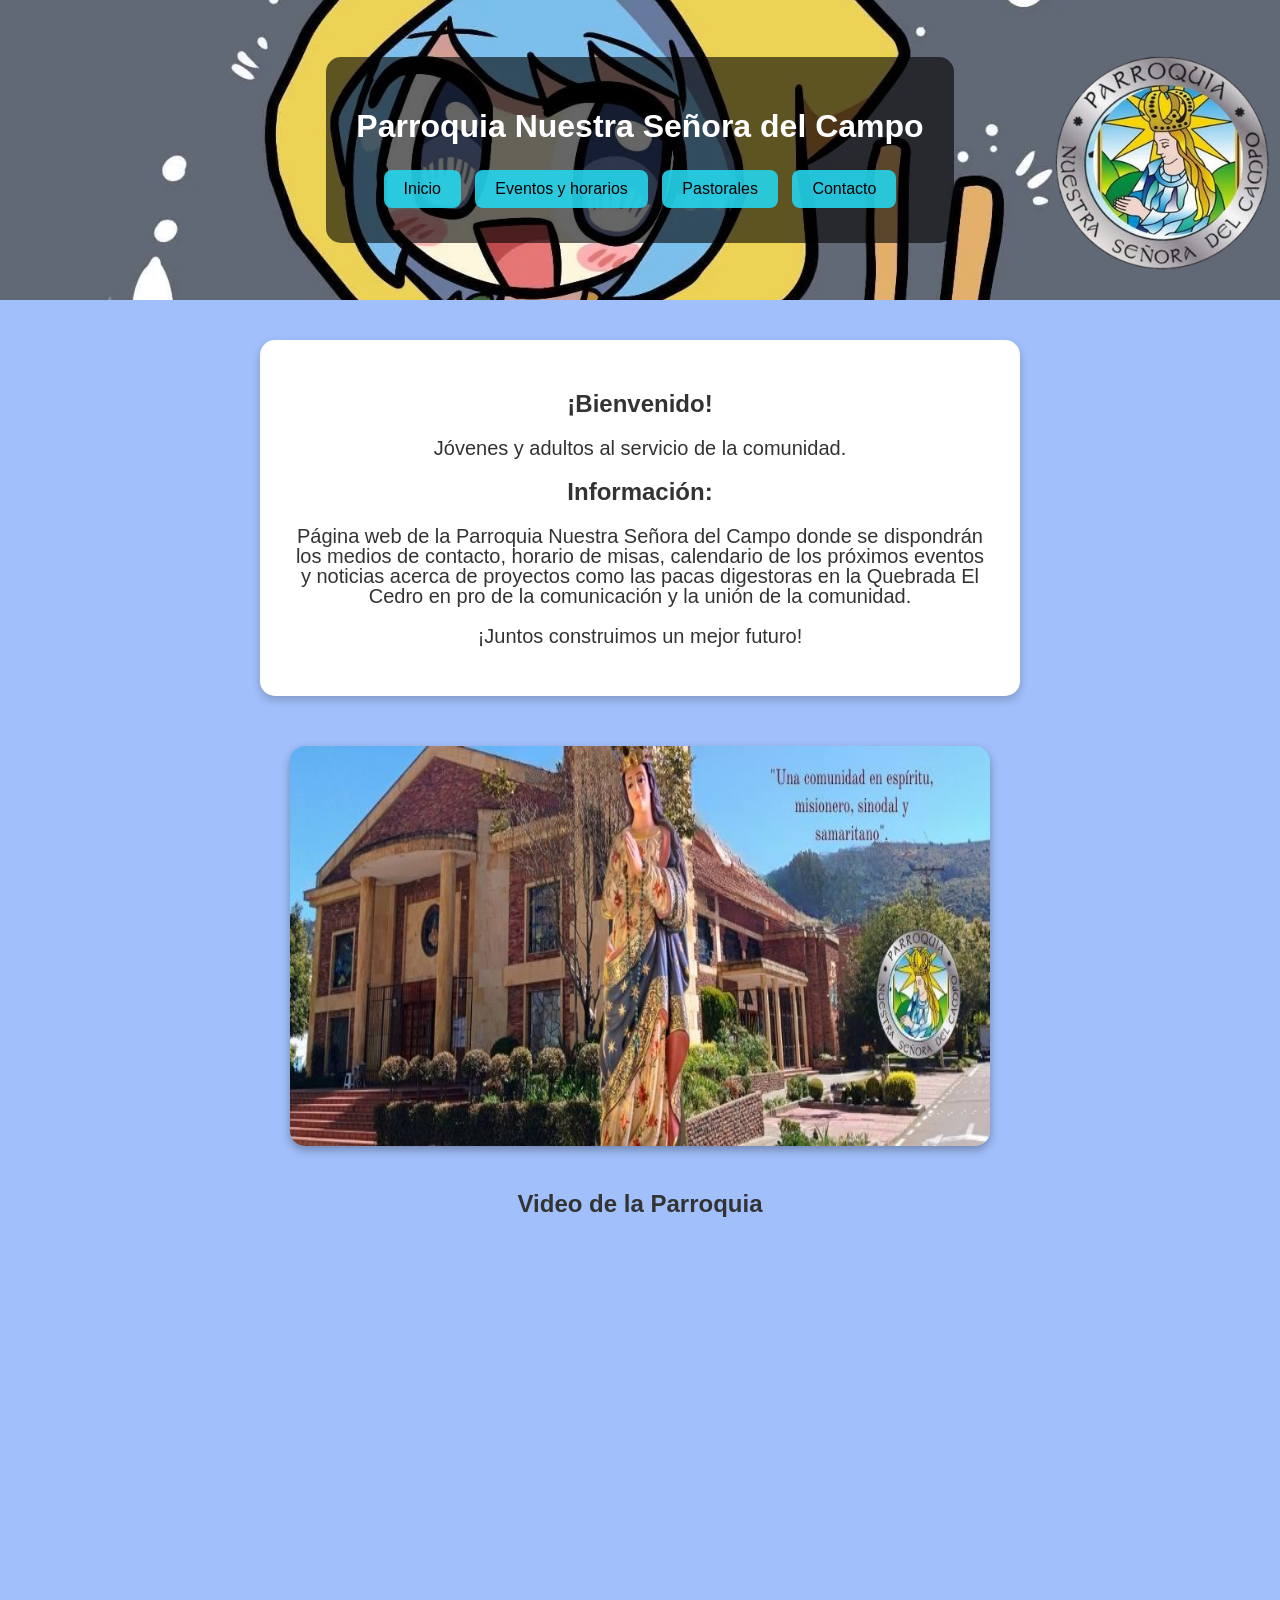
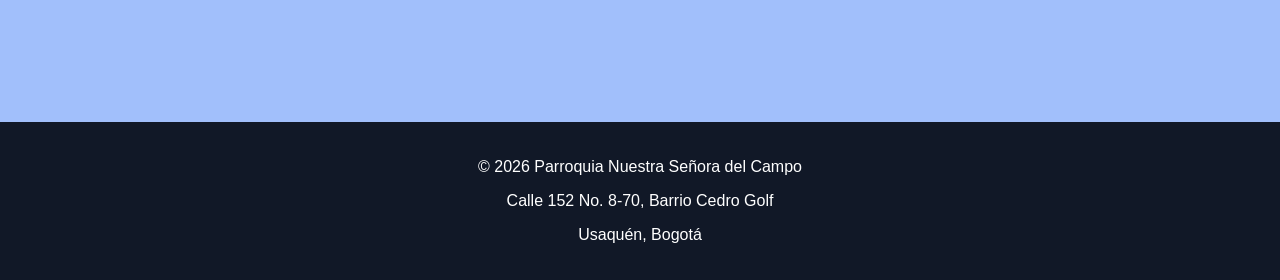
==== index.html @ e66bf33f "Update index.html" ====
<!DOCTYPE html>
<html lang="es">
<head>
    <meta charset="UTF-8">
    <title>Parroquia Nuestra Señora del Campo</title>
    <link rel="stylesheet" href="style.css">
</head>

<body>
 
<header>
    <div class="overlay">
        <h1>Parroquia Nuestra Señora del Campo</h1>

        <nav>
            <a href="index.html">Inicio</a>
            <a href="eventos.html">Eventos y horarios</a>
            <a href="proyectos.html">Pastorales</a>
            <a href="contacto.html">Contacto</a>
        </nav>
    </div>
</header>

<main>
    <section class="bienvenida">
        <div class="cuadro-texto">
            <h2>¡Bienvenido!</h2>
        
            <p>
                Jóvenes y adultos al servicio de la comunidad.
            </p>
        
            <h2>Información:</h2>
             
            <p>
                Página web de la Parroquia Nuestra Señora del Campo donde se dispondrán los medios de contacto,
                horario de misas, calendario de los próximos eventos y noticias acerca de proyectos como las
                pacas digestoras en la Quebrada El Cedro en pro de la comunicación y la unión de la comunidad.
            </p>

            <p>¡Juntos construimos un mejor futuro!</p>



        </div>


        <img src="img/481179340_623775093627806_3157286038232801492_n.jpg" height="400" width="200">

<section class="video-parroquia">

    <h2>Video de la Parroquia</h2>

    <div class="contenedor-video">
        <iframe
            src="https://drive.google.com/file/d/1m4rMqf2ckhJRlCZJrQeMIoK1-E0uAkf1/view?usp=sharing"
            width="700"
            height="400"
            allow="autoplay">
        </iframe>
    </div>

</section>
        
</main>

<footer>
    <p>© 2026 Parroquia Nuestra Señora del Campo</p>
    <p>Calle 152 No. 8-70, Barrio Cedro Golf</p>
    <p>Usaquén, Bogotá</p>
</footer>

</body>
</html>
---- style.css ----
body {
    font-family: Arial, sans-serif;
    margin: 0;
    background-color: #a1bffb;
    color: #333;
}

/* HEADER CON IMAGEN */
header {
    background-image: url("img/6724ff4c00221ce2a558dc86_6724ff3fccb5e673b61a2ac0_GbPYiPBbQAA-EcQ (2).webp");
    background-size: cover;
    background-position: center;

    height: 300px;

    display: flex;
    justify-content: center;
    align-items: center;
}

/* CUADRO OSCURO ENCIMA DE LA IMAGEN */
.overlay {
    background: rgba(0, 0, 0, 0.6);

    padding: 30px;
    border-radius: 15px;

    text-align: center;
}

/* TITULO */
header h1 {
    color: rgb(255, 255, 255);
    margin-bottom: 20px;
}

/* NAV */
nav a {
    text-decoration: none;

    color: rgb(0, 0, 0);

    background: rgba(37, 212, 235, 0.9);

    padding: 10px 20px;

    margin: 5px;

    border-radius: 8px;

    display: inline-block;

    transition: 0.3s;
}

nav a:hover {
    background: #f6fa2d;
    transform: scale(1.05);
}

/* MAIN */
main {
    padding: 40px;
    text-align: center;
}

/* SECCIÓN */
.bienvenida img {
    width: 80%;
    max-width: 700px;

    border-radius: 15px;

    margin-top: 20px;

    box-shadow: 0 4px 10px rgba(0,0,0,0.3);
}

/* CUADRO DE TEXTO */
.cuadro-texto {
    background: rgb(255, 255, 255);

    display: inline-block;

    padding: 25px;

    border-radius: 15px;

    box-shadow: 0 4px 10px rgba(0,0,0,0.2);

    margin-bottom: 20px;
}


/* FOOTER */
footer {
    background: #111827;

    color: white;

    text-align: center;

    padding: 20px;

    margin-top: 40px;
}


.cuadro-texto {
    background: white;
    padding: 30px;
    border-radius: 15px;
    box-shadow: 0 4px 10px rgba(0,0,0,0.2);

    width: 80%;
    max-width: 700px;

    margin: auto;
    margin-bottom: 30px;
}

/* Tamaño del texto */
.cuadro-texto p {
    font-size: 20px;
    line-height: 1.0;
}

/* Texto más grande */
.texto-grande {
    font-size: 26px;
    font-weight: bold;
}

/* extra */
.contenido {
    display: flex;

    align-items: center;

    justify-content: center;

    gap: 30px;

    padding: 40px;
}

.contenido img {
    width: 300px;

    border-radius: 15px;
}

.texto {
    max-width: 500px;

    background: white;

    padding: 20px;

    border-radius: 15px;

    box-shadow: 0 4px 10px rgba(0,0,0,0.2);
}


/*MAS EXTRAS*/

.contenedor {
    display: flex;       /* elementos en fila */
    gap: 20px;           /* espacio entre imágenes */
    justify-content: center;
}

.contenedor img {
    width: 300px;
    height: 400px;
}






.video-parroquia {
    text-align: center;
    margin-top: 40px;
}

.contenedor-video iframe {
    border-radius: 15px;
    border: none;
    max-width: 100%;
}
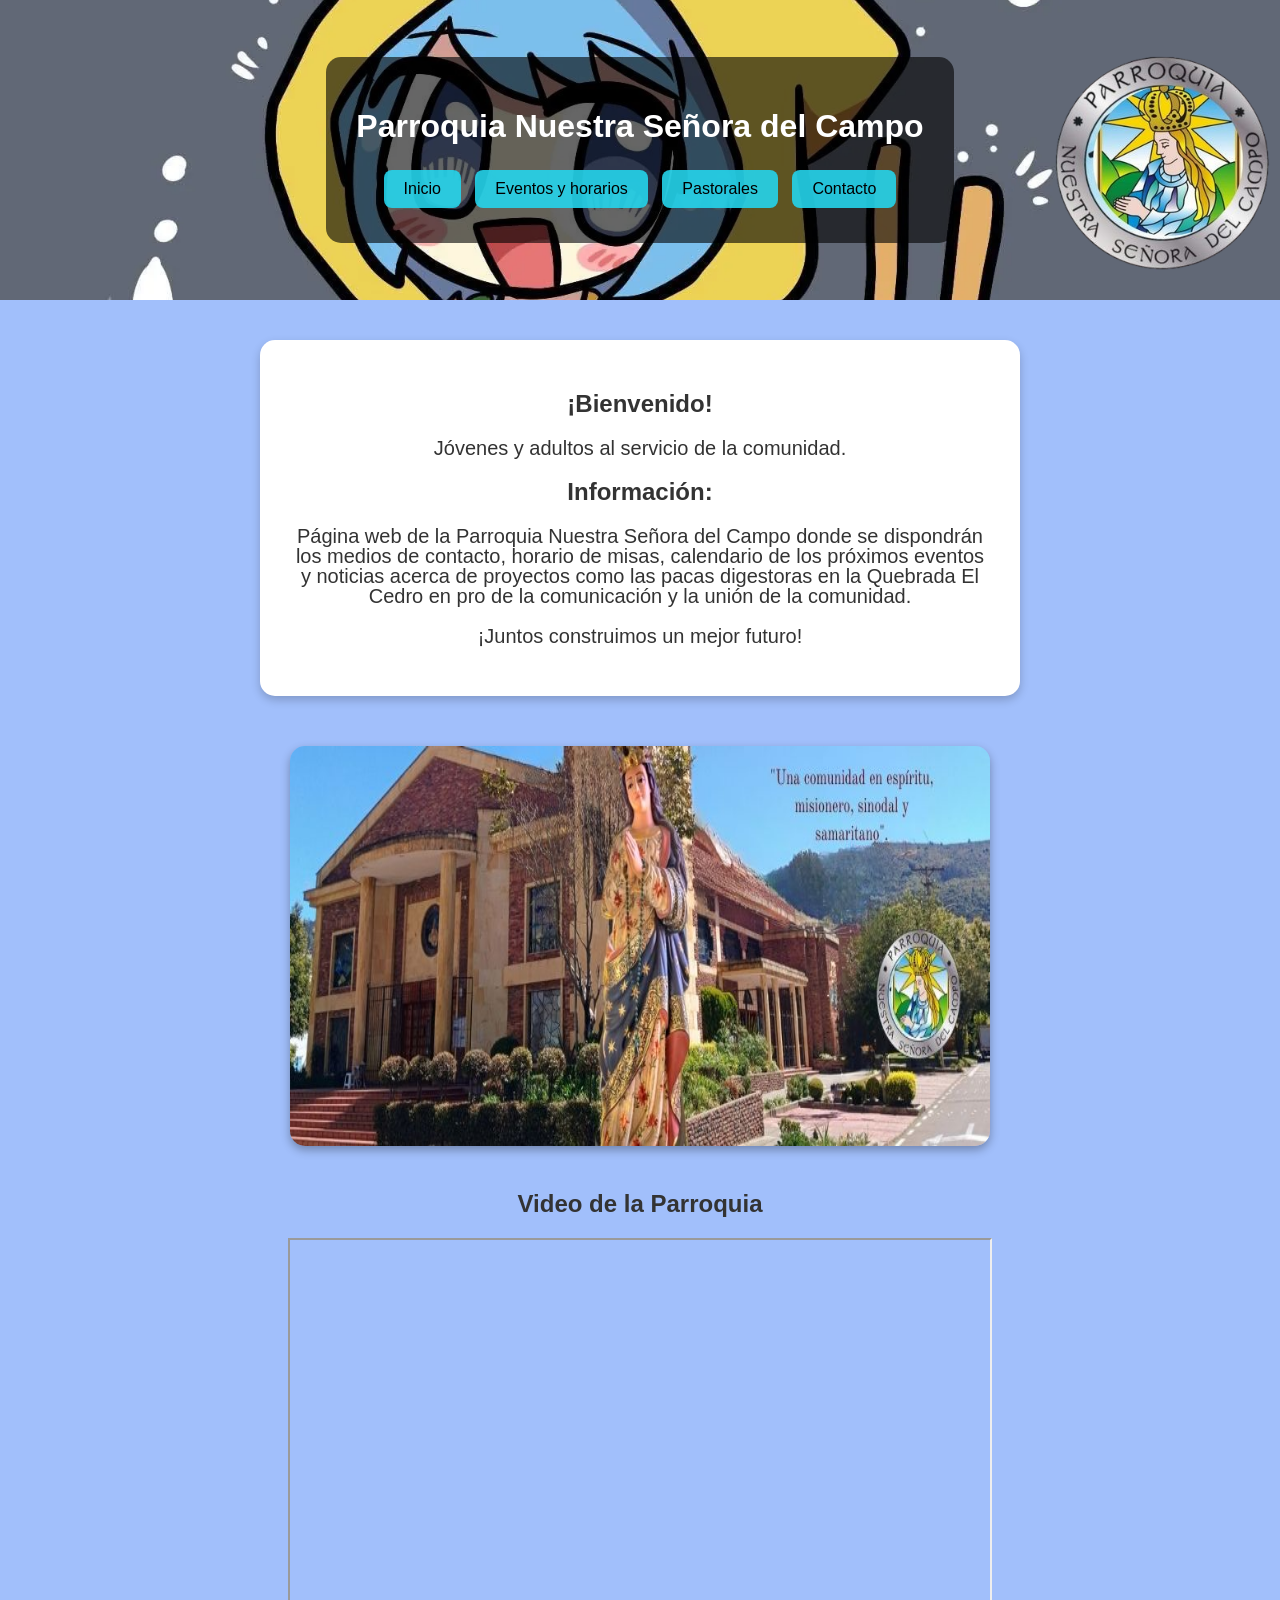
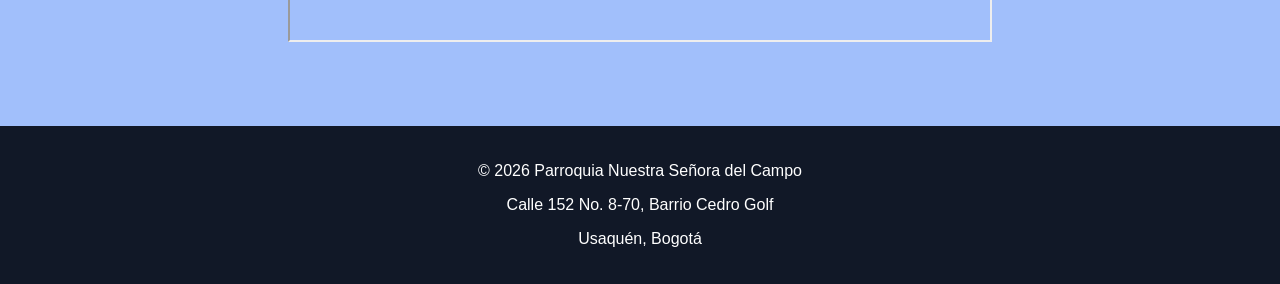
==== commit 368a407d: "Update index.html" ====
--- a/index.html
+++ b/index.html
@@ -51,14 +51,12 @@
 
     <h2>Video de la Parroquia</h2>
 
-    <div class="contenedor-video">
-        <iframe
-            src="https://drive.google.com/file/d/1m4rMqf2ckhJRlCZJrQeMIoK1-E0uAkf1/view?usp=sharing"
-            width="700"
-            height="400"
-            allow="autoplay">
-        </iframe>
-    </div>
+    <iframe
+        src="https://drive.google.com/file/d/1m4rMqf2ckhJRlCZJrQeMIoK1-E0uAkf1/preview"
+        width="700"
+        height="400"
+        allow="autoplay">
+    </iframe>
 
 </section>
         
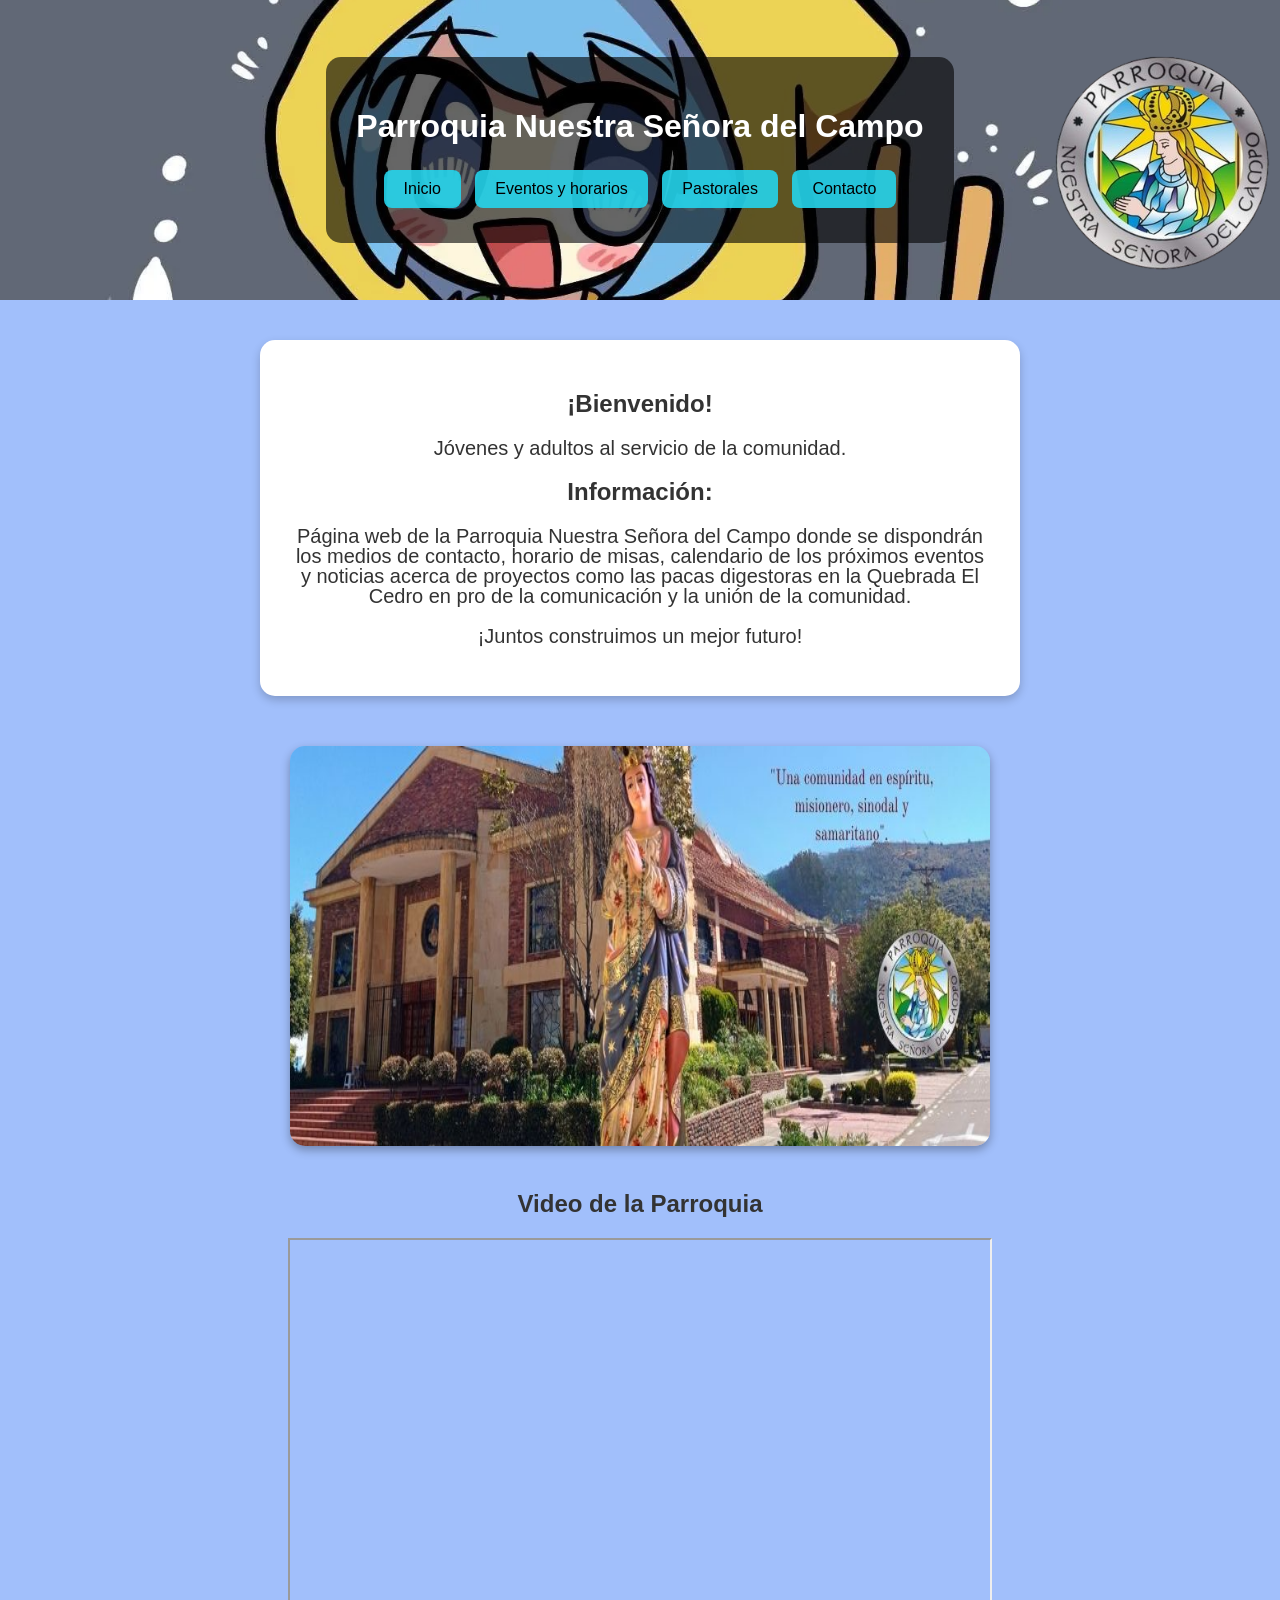
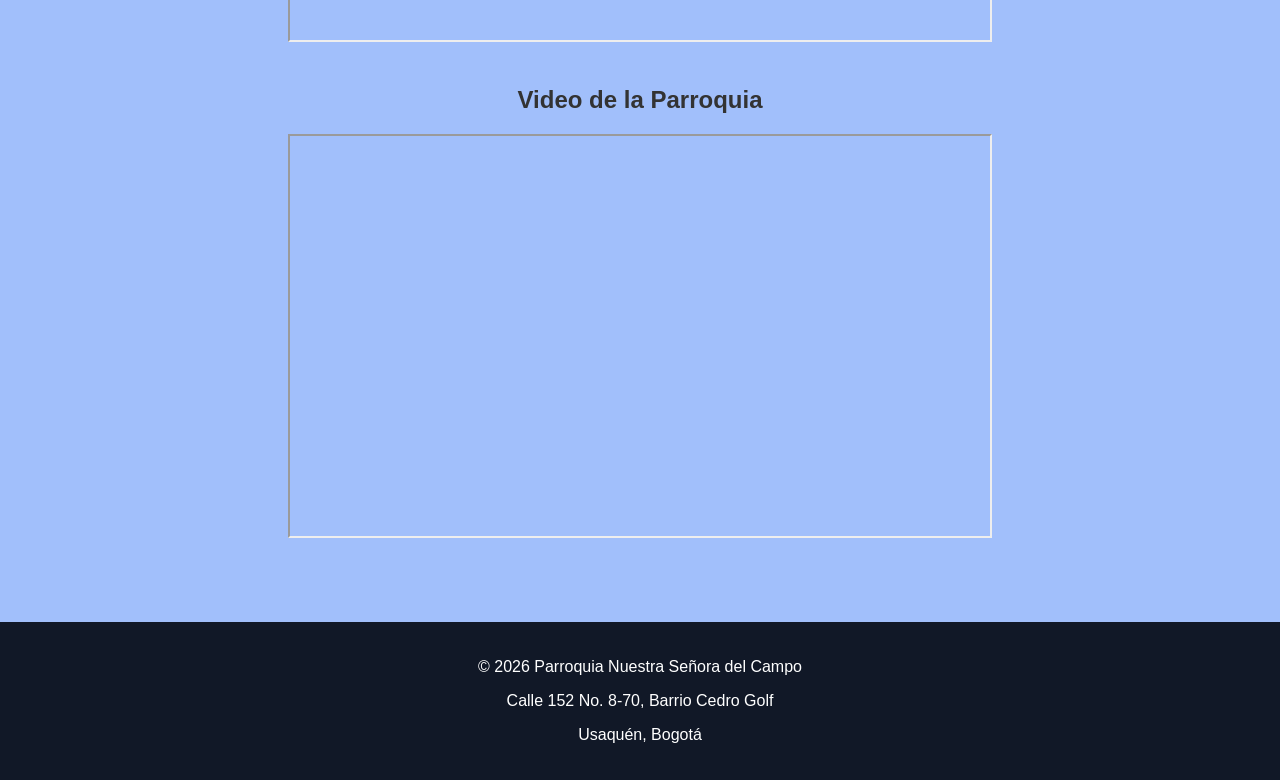
==== commit 73adfdfb: "Update index.html" ====
--- a/index.html
+++ b/index.html
@@ -59,7 +59,20 @@
     </iframe>
 
 </section>
-        
+<section class="video-parroquia">
+
+    <h2>Video de la Parroquia</h2>
+
+    <iframe
+        src="https://drive.google.com/file/d/1YZfTbbhlHRfxMlvUBGB8GnCsxk7-liC_/preview"
+        width="700"
+        height="400"
+        allow="autoplay">
+    </iframe>
+
+</section>
+
+ 
 </main>
 
 <footer>
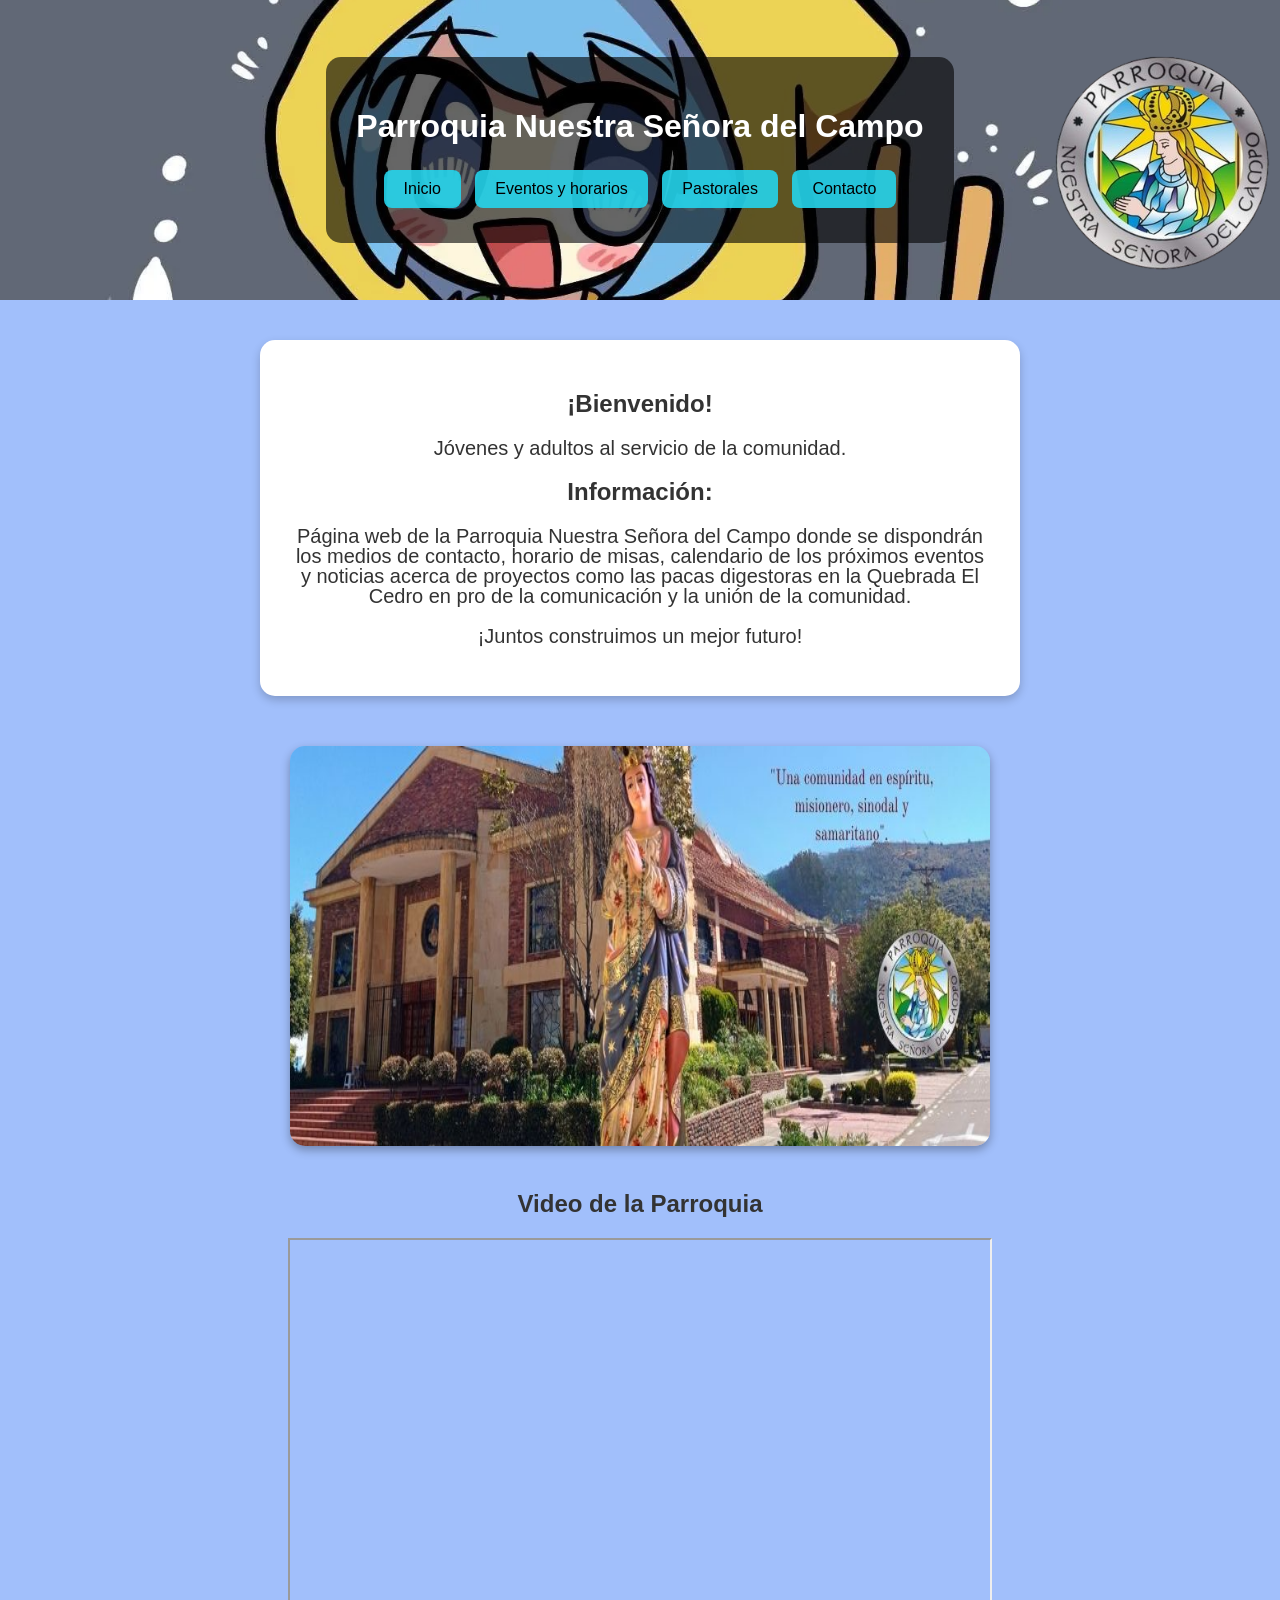
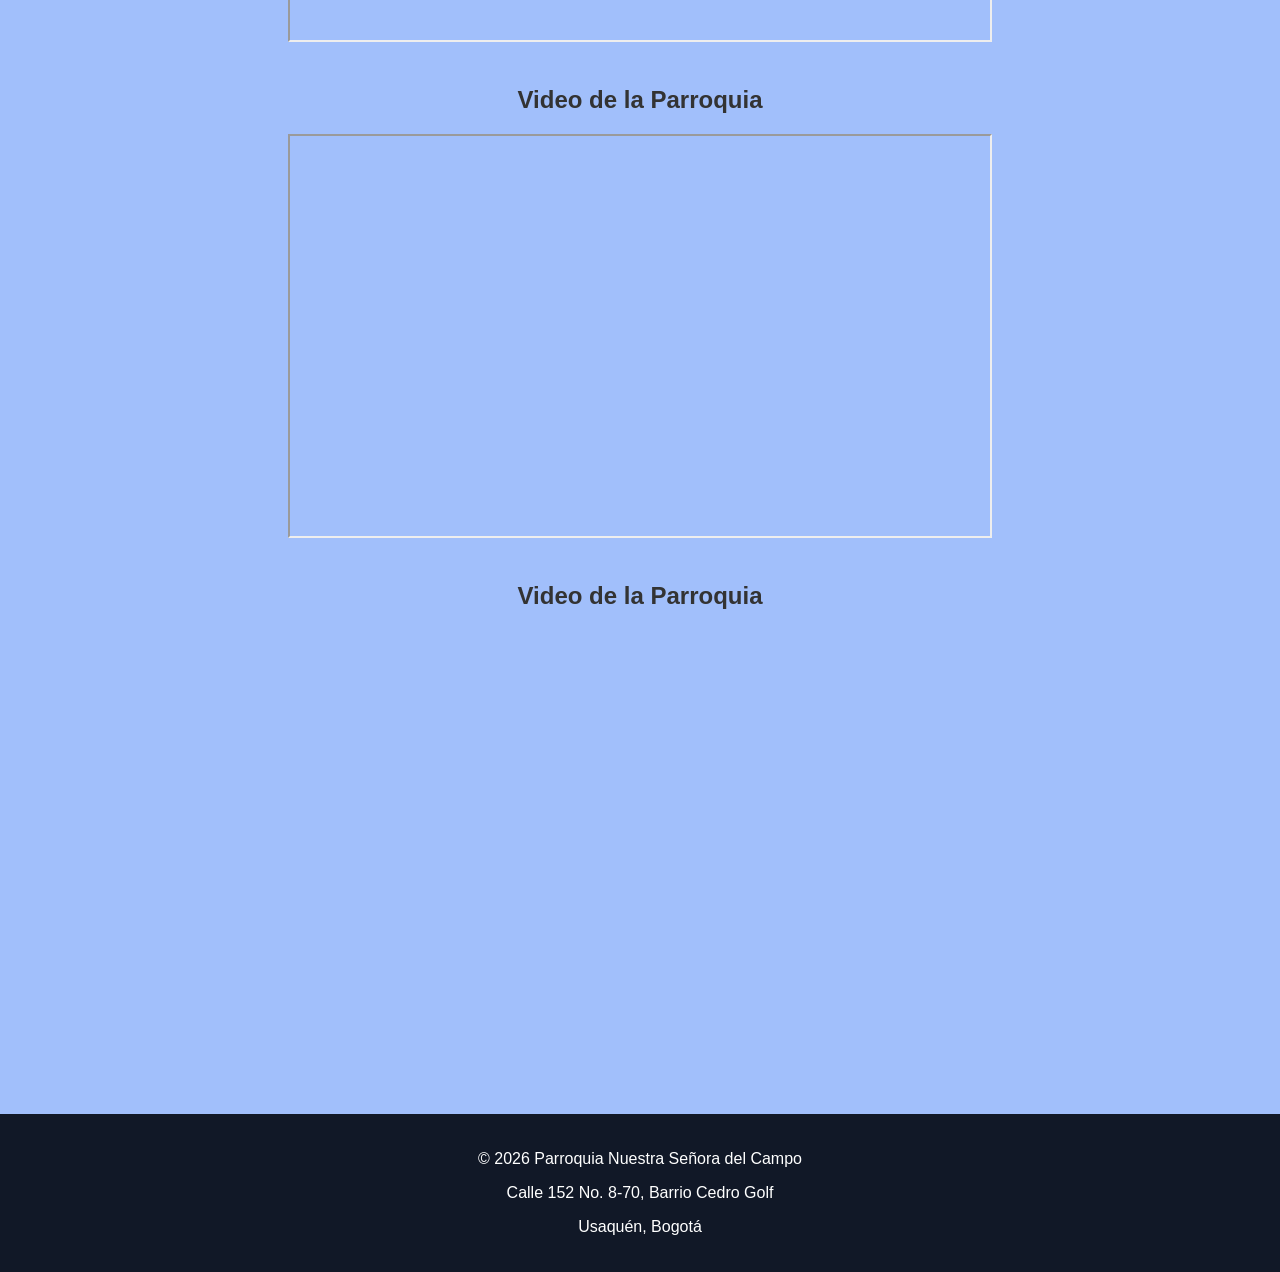
==== commit abff876c: "Update index.html" ====
--- a/index.html
+++ b/index.html
@@ -72,7 +72,16 @@
 
 </section>
 
- 
+     <!-- SECCIÓN DEL VIDEO -->
+
+    <section class="video-parroquia">
+
+        <h2>Video de la Parroquia</h2>
+
+        <div id="contenedor-video"></div>
+
+    </section>
+        
 </main>
 
 <footer>
@@ -81,5 +90,37 @@
     <p>Usaquén, Bogotá</p>
 </footer>
 
+
+
+<!-- SCRIPT TERABOX -->
+
+<script>
+
+const enlaceTerabox =
+"https://1024terabox.com/s/12FNamH5vPTgzR-9BC6NoAQ";
+
+function cargarVideoTerabox(link) {
+
+    const contenedor = document.getElementById("contenedor-video");
+
+    const reproductor =
+        `https://playertv.online/terabox-player?url=${encodeURIComponent(link)}`;
+
+    contenedor.innerHTML = `
+        <iframe
+            src="${reproductor}"
+            width="700"
+            height="400"
+            frameborder="0"
+            allowfullscreen
+            allow="autoplay">
+        </iframe>
+    `;
+}
+
+cargarVideoTerabox(enlaceTerabox);
+
+</script>
+    
 </body>
 </html>
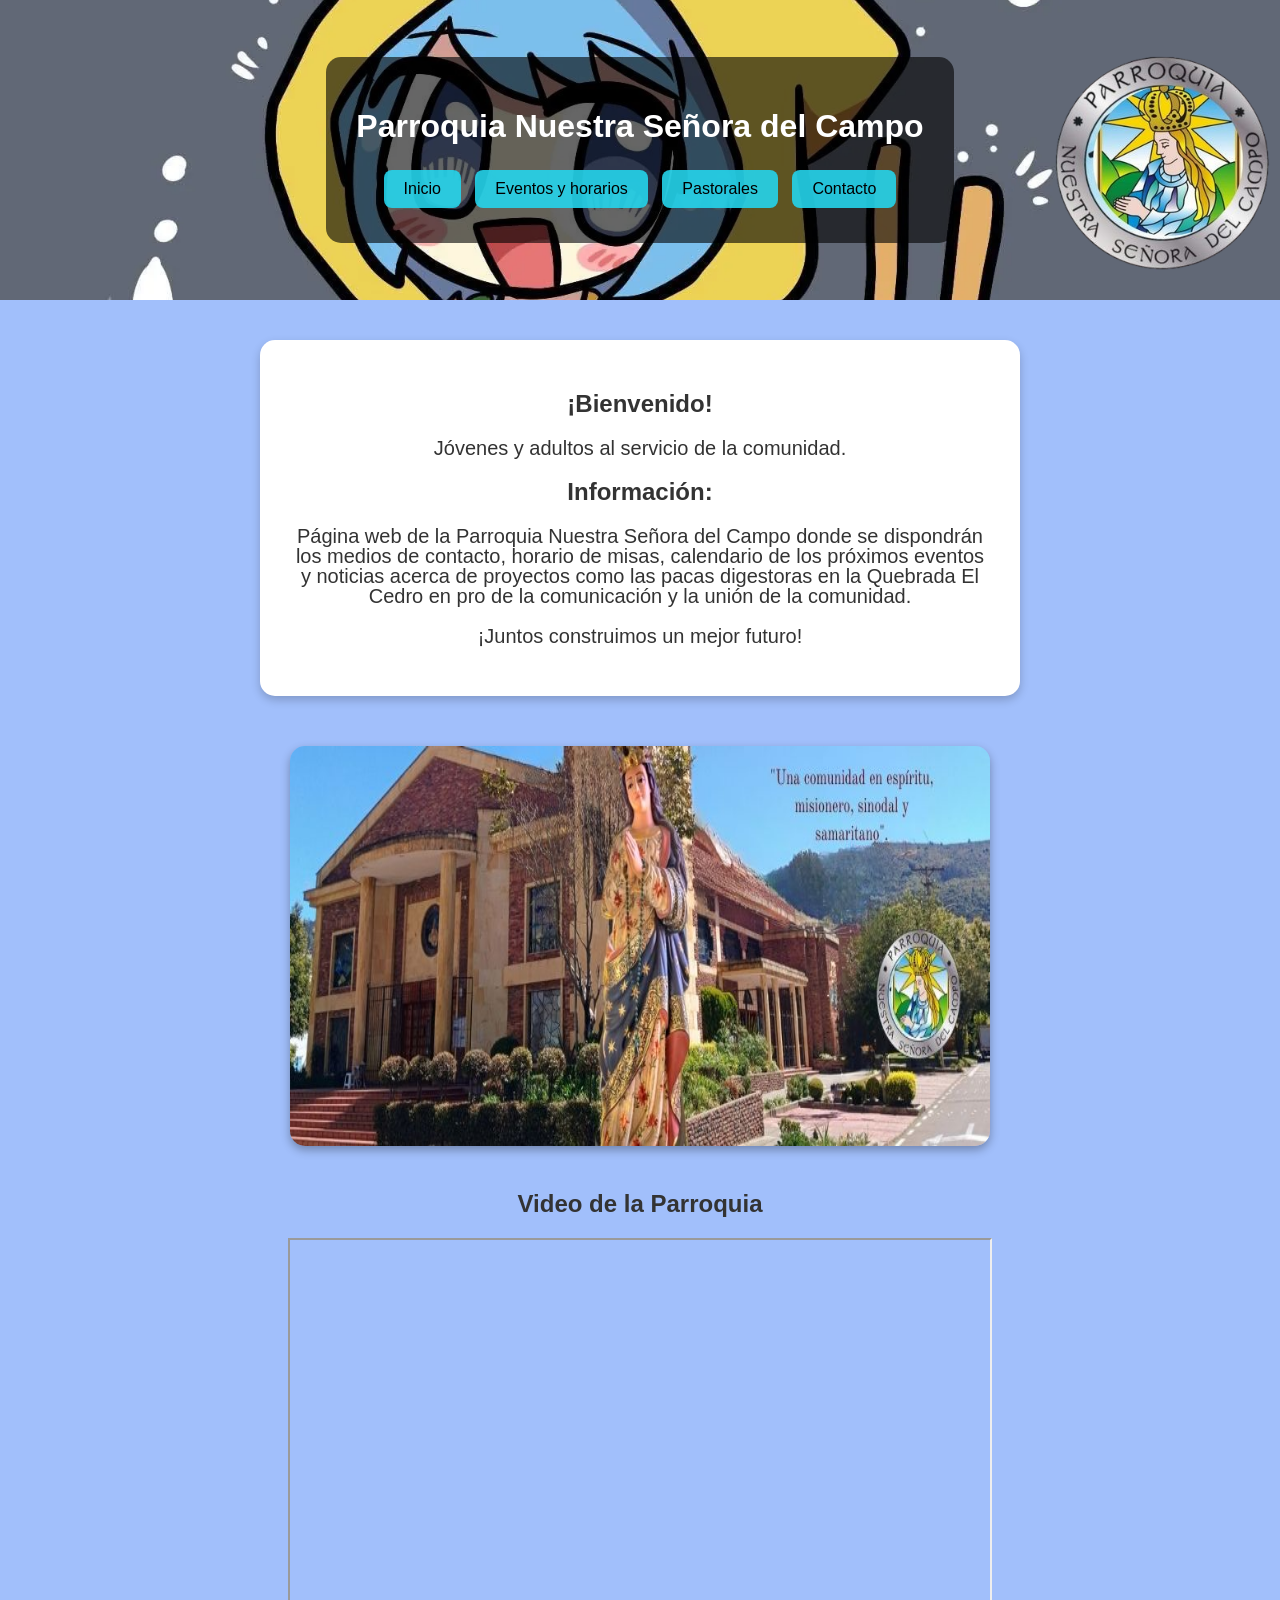
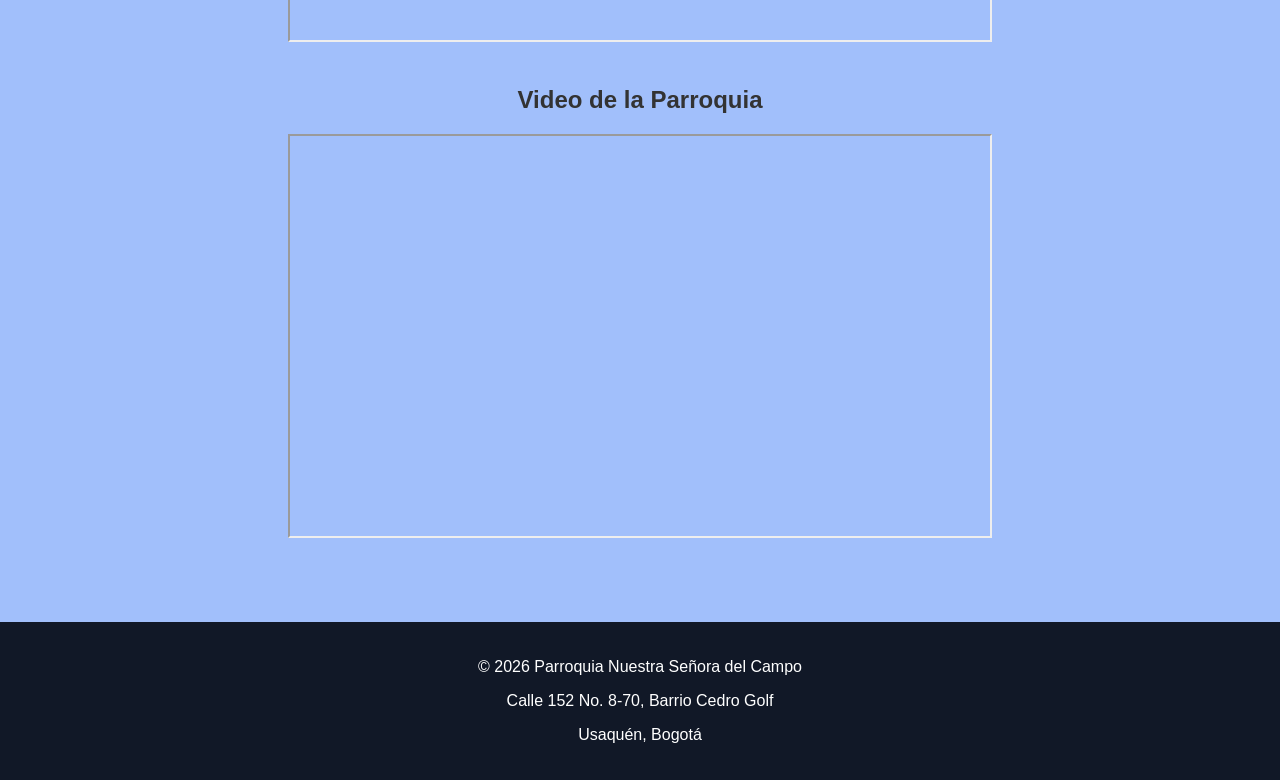
==== commit c99e155b: "Update index.html" ====
--- a/index.html
+++ b/index.html
@@ -69,18 +69,7 @@
         height="400"
         allow="autoplay">
     </iframe>
-
-</section>
-
-     <!-- SECCIÓN DEL VIDEO -->
-
-    <section class="video-parroquia">
-
-        <h2>Video de la Parroquia</h2>
-
-        <div id="contenedor-video"></div>
-
-    </section>
+</section>  
         
 </main>
 
@@ -89,38 +78,6 @@
     <p>Calle 152 No. 8-70, Barrio Cedro Golf</p>
     <p>Usaquén, Bogotá</p>
 </footer>
-
-
-
-<!-- SCRIPT TERABOX -->
-
-<script>
-
-const enlaceTerabox =
-"https://1024terabox.com/s/12FNamH5vPTgzR-9BC6NoAQ";
-
-function cargarVideoTerabox(link) {
-
-    const contenedor = document.getElementById("contenedor-video");
-
-    const reproductor =
-        `https://playertv.online/terabox-player?url=${encodeURIComponent(link)}`;
-
-    contenedor.innerHTML = `
-        <iframe
-            src="${reproductor}"
-            width="700"
-            height="400"
-            frameborder="0"
-            allowfullscreen
-            allow="autoplay">
-        </iframe>
-    `;
-}
-
-cargarVideoTerabox(enlaceTerabox);
-
-</script>
     
 </body>
 </html>
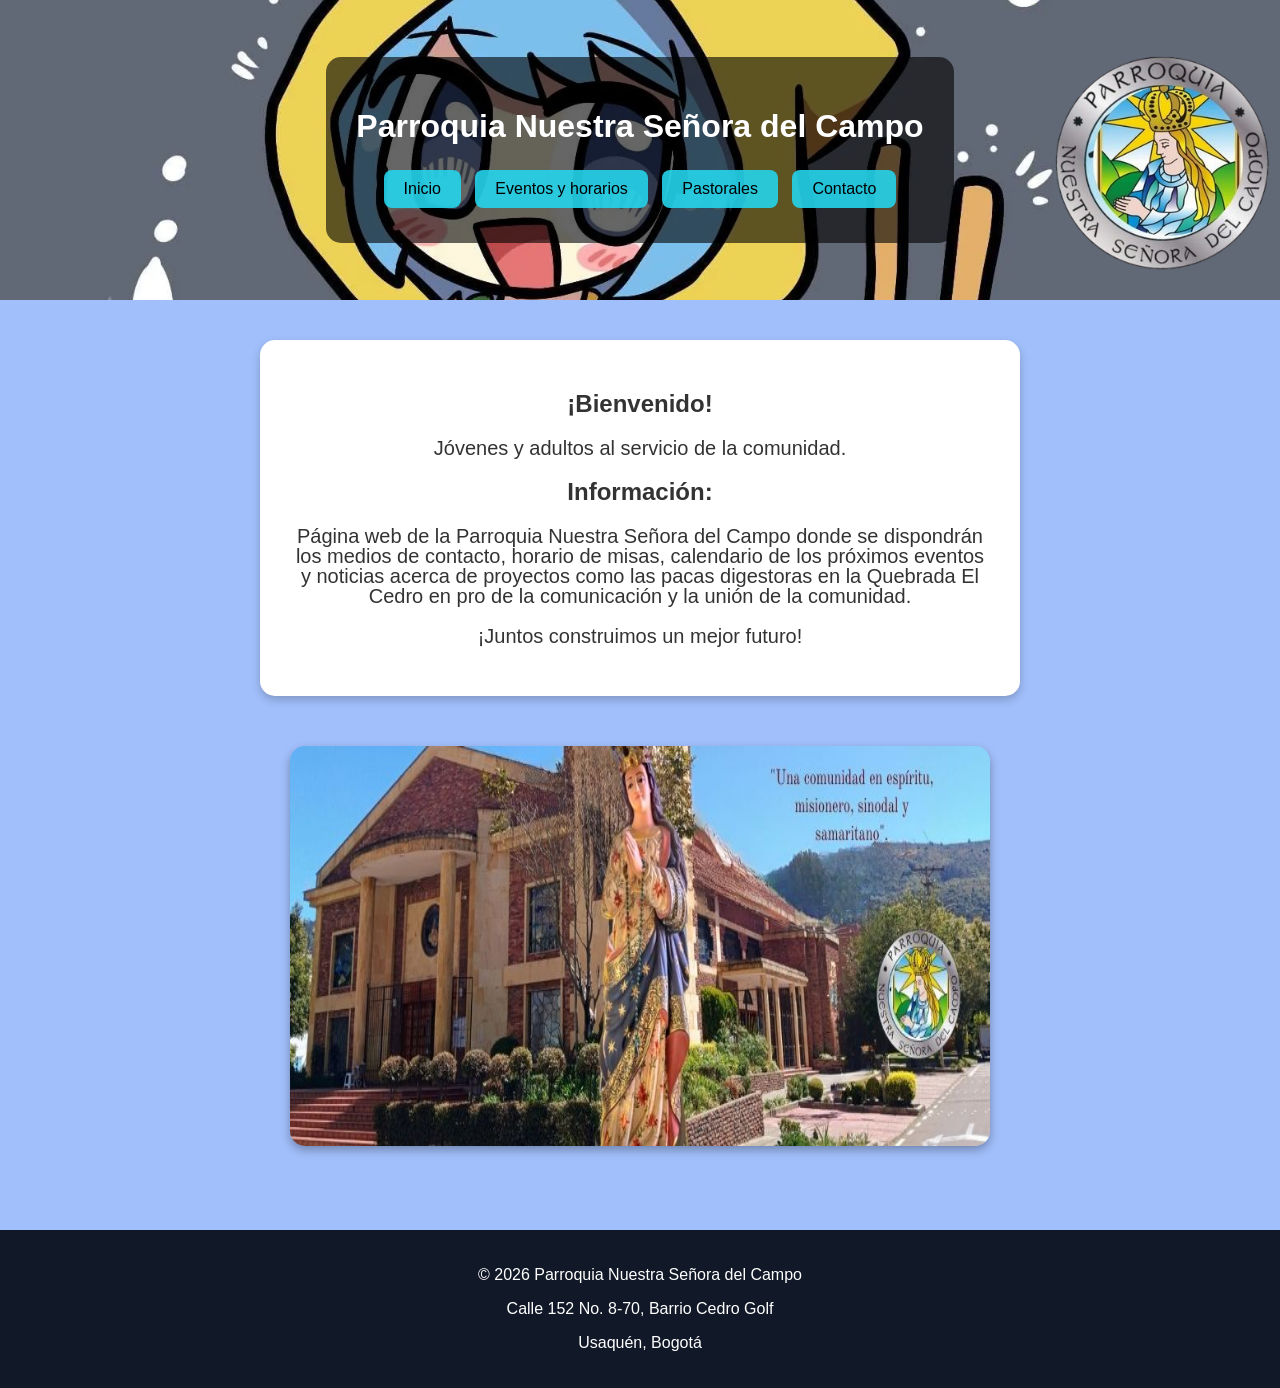
==== commit 3b7f1dc9: "Update index.html" ====
--- a/index.html
+++ b/index.html
@@ -47,30 +47,7 @@
 
         <img src="img/481179340_623775093627806_3157286038232801492_n.jpg" height="400" width="200">
 
-<section class="video-parroquia">
 
-    <h2>Video de la Parroquia</h2>
-
-    <iframe
-        src="https://drive.google.com/file/d/1m4rMqf2ckhJRlCZJrQeMIoK1-E0uAkf1/preview"
-        width="700"
-        height="400"
-        allow="autoplay">
-    </iframe>
-
-</section>
-<section class="video-parroquia">
-
-    <h2>Video de la Parroquia</h2>
-
-    <iframe
-        src="https://drive.google.com/file/d/1YZfTbbhlHRfxMlvUBGB8GnCsxk7-liC_/preview"
-        width="700"
-        height="400"
-        allow="autoplay">
-    </iframe>
-</section>  
-        
 </main>
 
 <footer>
